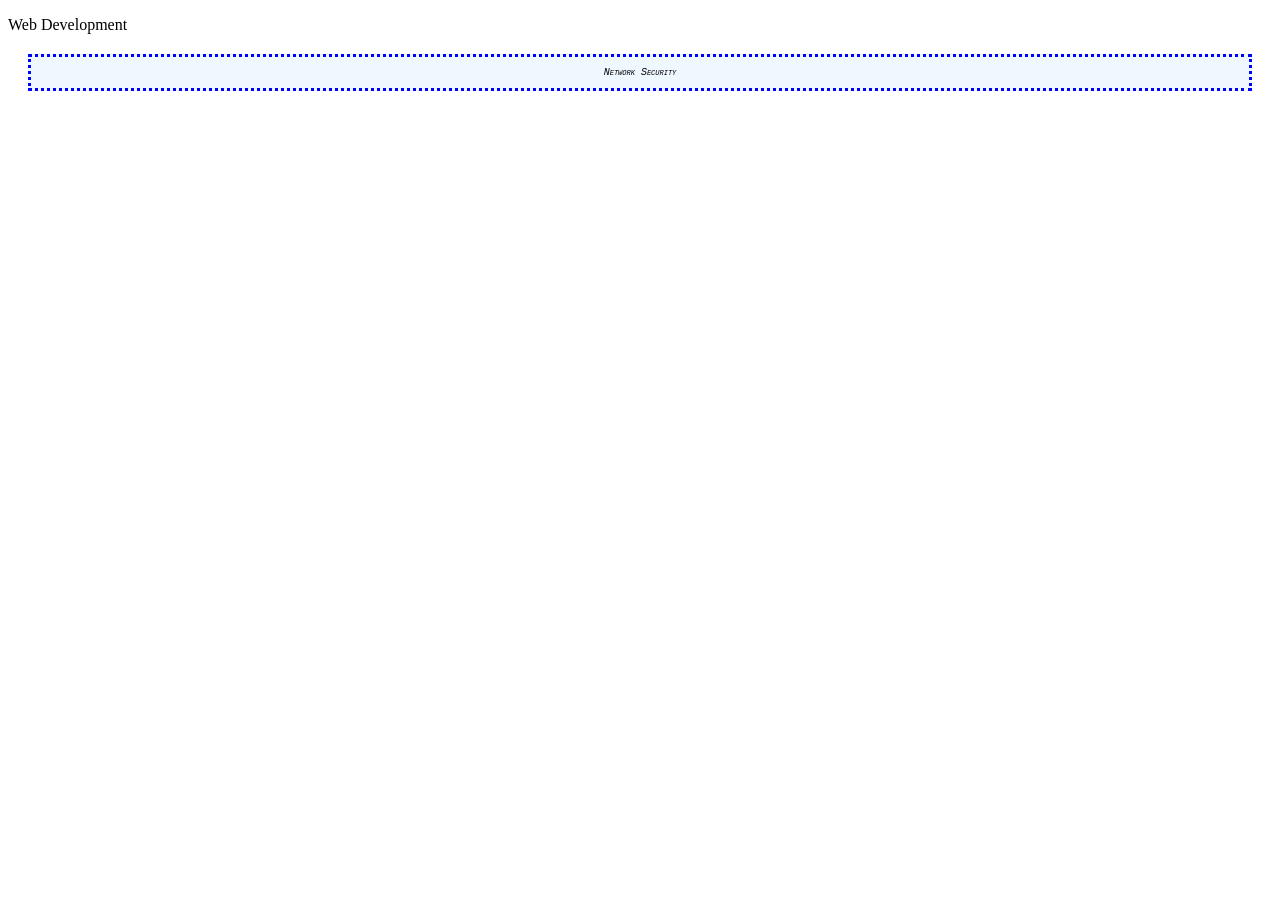
==== formulaire.html @ 2c389f41 "first commit" ====
<!DOCTYPE html>
<html lang="en">
<head>
    <meta charset="UTF-8">
    <meta name="viewport" content="width=device-width, initial-scale=1.0">
    <title>Document</title>
    <style>
        p[class="paragraph2"]{
            border: solid blue 3px;
            border-style: dotted;
            margin: 20px;
            padding: 10px;
            background-color: aliceblue;
            text-align: center;
            font-family: 'Courier New', Courier, monospace;
            font-size: 10px;
            font-style: italic;
            font-variant: small-caps;
            font-display: swap;
        }
    </style>
</head>
<body>
    <p class="paragraph1">Web Development</p>
    <p class="paragraph2">Network Security</p>
</body>
</html>
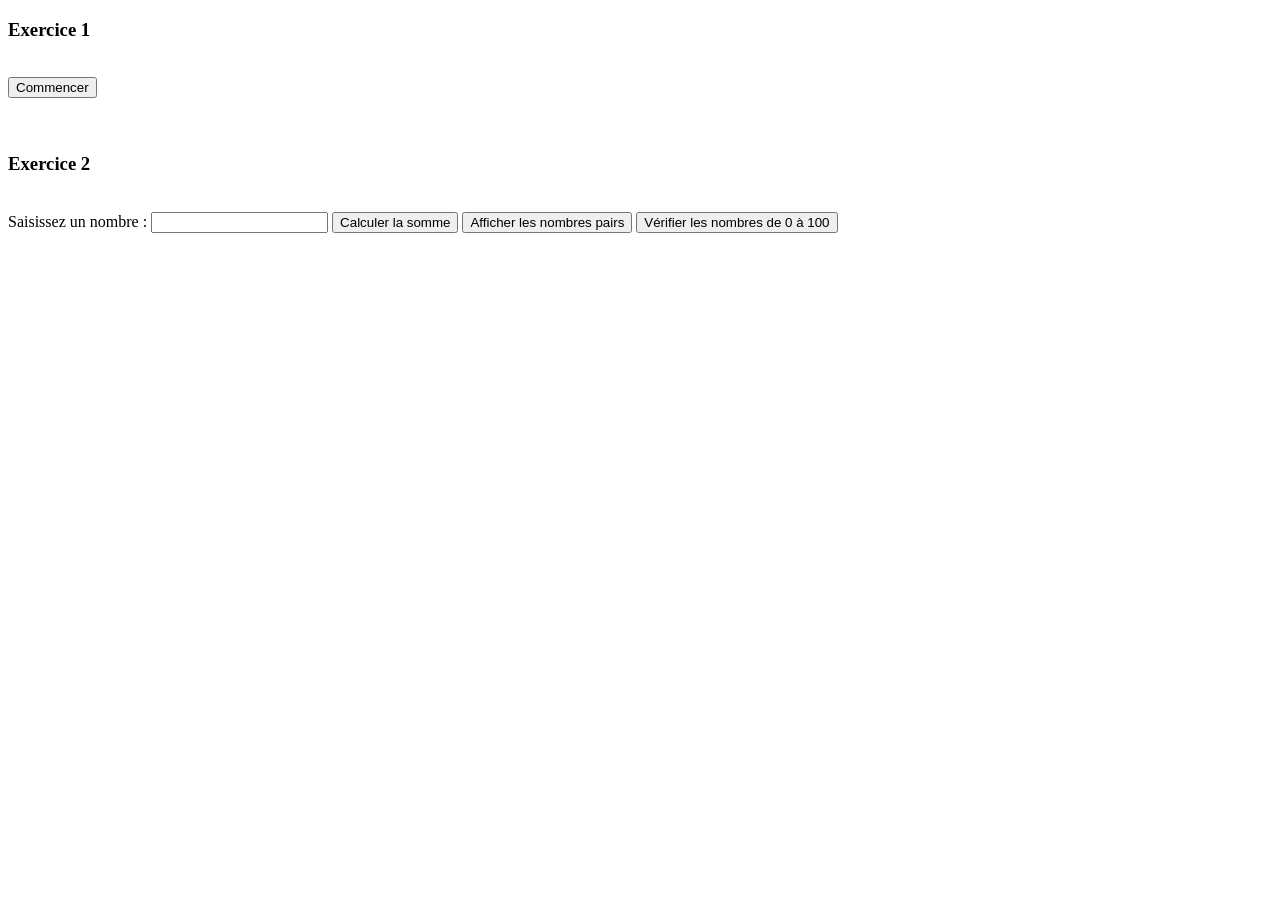
==== commit 222c6cdd: "commit all files" ====
--- a/formulaire.html
+++ b/formulaire.html
@@ -1,27 +1,26 @@
 <!DOCTYPE html>
 <html lang="en">
 <head>
-    <meta charset="UTF-8">
-    <meta name="viewport" content="width=device-width, initial-scale=1.0">
-    <title>Document</title>
-    <style>
-        p[class="paragraph2"]{
-            border: solid blue 3px;
-            border-style: dotted;
-            margin: 20px;
-            padding: 10px;
-            background-color: aliceblue;
-            text-align: center;
-            font-family: 'Courier New', Courier, monospace;
-            font-size: 10px;
-            font-style: italic;
-            font-variant: small-caps;
-            font-display: swap;
-        }
-    </style>
+  <meta charset="UTF-8">
+  <meta name="viewport" content="width=device-width, initial-scale=1.0">
+  <script src="script.js"></script>
+  <title>Document</title>
 </head>
 <body>
-    <p class="paragraph1">Web Development</p>
-    <p class="paragraph2">Network Security</p>
+  <h3>Exercice 1</h3><br>
+  <div>
+    <button onclick="commencer()">Commencer</button>
+  </div> <br><br>
+  
+  <h3>Exercice 2</h3><br>
+  <div>
+    <label for="number">Saisissez un nombre :</label>
+    <input type="number" name="number" id="number" required>
+    <button onclick="calculerSomme()">Calculer la somme</button>
+    <button onclick="afficherNombresPairs()">Afficher les nombres pairs</button>
+    <button onclick="verifier0To100()">Vérifier les nombres de 0 à 100</button>
+  </div><br>
+  <p id="resultat"></p>
+
 </body>
 </html>
